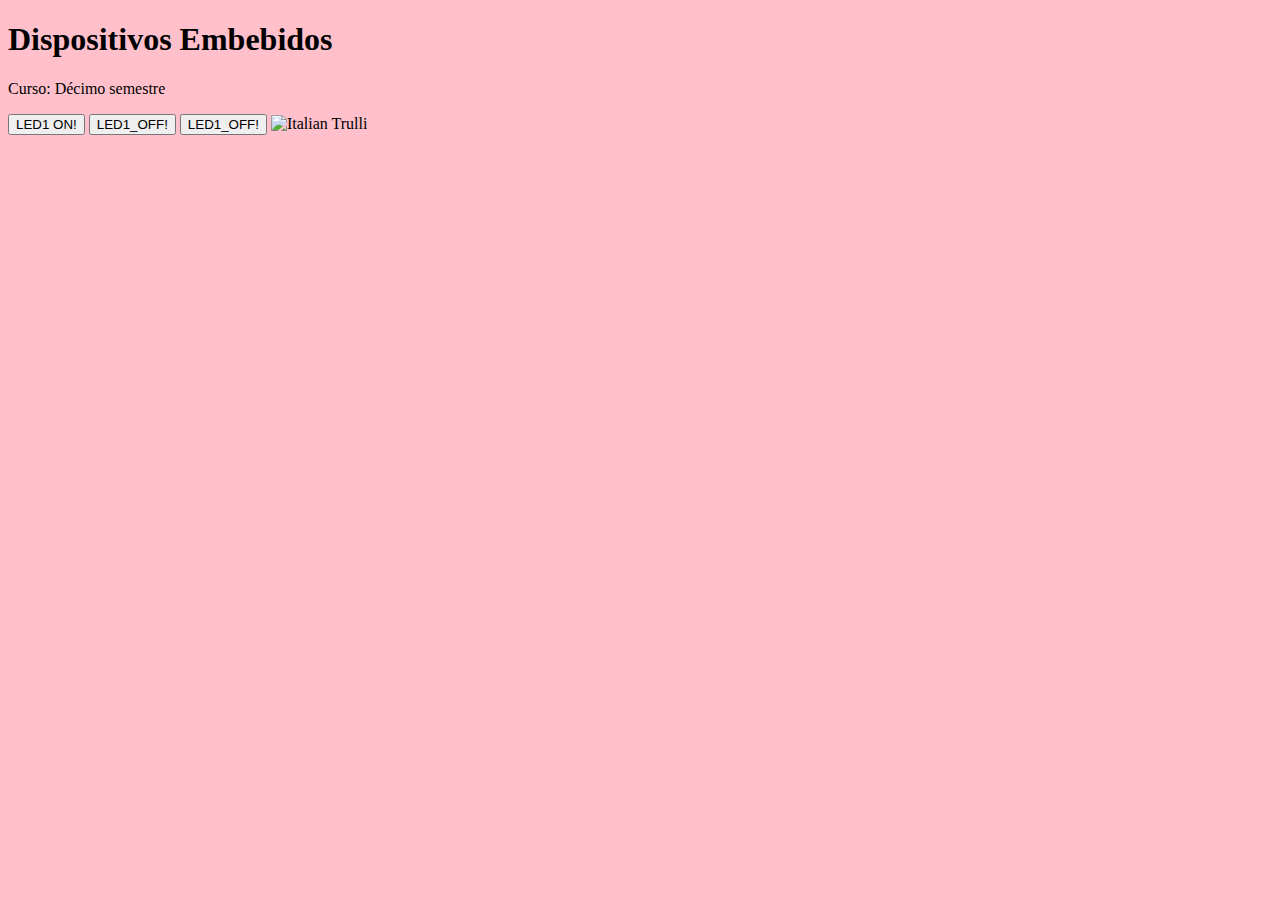
==== index.html @ 5c61f040 "Update index.html" ====
<!DOCTYPE html>
<html>
<head>
<title>EMBEBIDOS</title>
</head>
<body>

<h1>Dispositivos Embebidos</h1>
<p>Curso: Décimo semestre</p>
<button id = 'LED11'type="button" onclick="LED1();">
LED1 ON!</button>
<button type="button" onclick="location.assign(/LED1_OFF');">
LED1_OFF!</button>
<button type="button" onclick="location.assign('/LED1_OFF');">
LED1_OFF!</button>

<script>
et=document.getElementById("led 1");
console.log('hola');
function myFunction() {
  
}
function LED1(){
 console.log(et.innerText);	
 location.assign('/LED1_OFF');
 et.innerText='LED OFF';
}
function updateLed(led,val){

document.getElementById("led 1").innerText=val;
}
</script>
</body>
<body bgcolor="pink">
<img src="https://www.hbo.com/content/dam/hbodata/series/game-of-thrones/episodes/1/game-of-thrones-1-1920x1080.jpg/_jcr_content/renditions/cq5dam.web.1200.675.jpeg" alt="Italian Trulli">
</html>
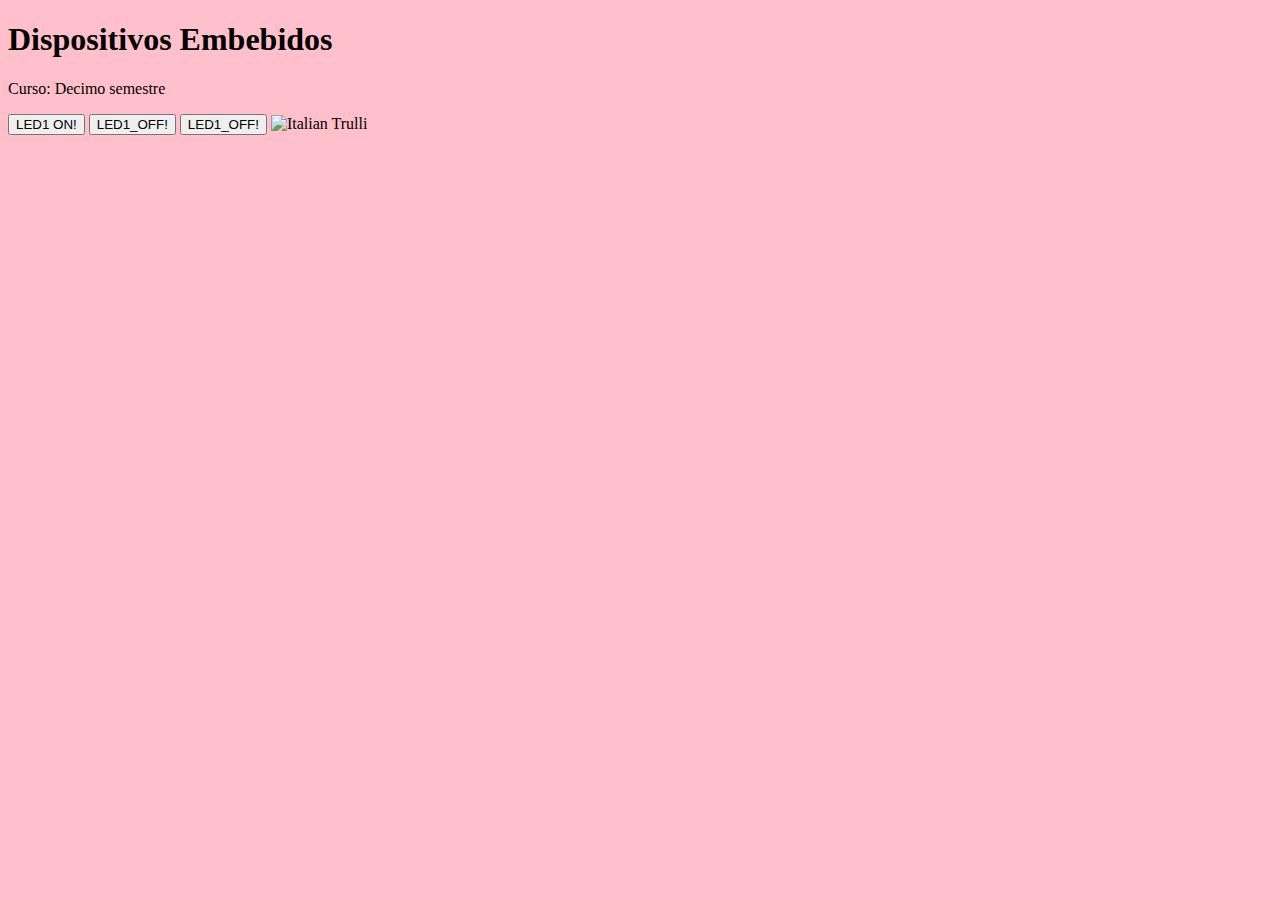
==== commit c109d26c: "Update index.html" ====
--- a/index.html
+++ b/index.html
@@ -7,7 +7,7 @@
 <body>
 
 <h1>Dispositivos Embebidos</h1>
-<p>Curso: Décimo semestre</p>
+<p>Curso: Decimo semestre</p>
 <button id = 'LED11'type="button" onclick="LED1();">
 LED1 ON!</button>
 <button type="button" onclick="location.assign(/LED1_OFF');">
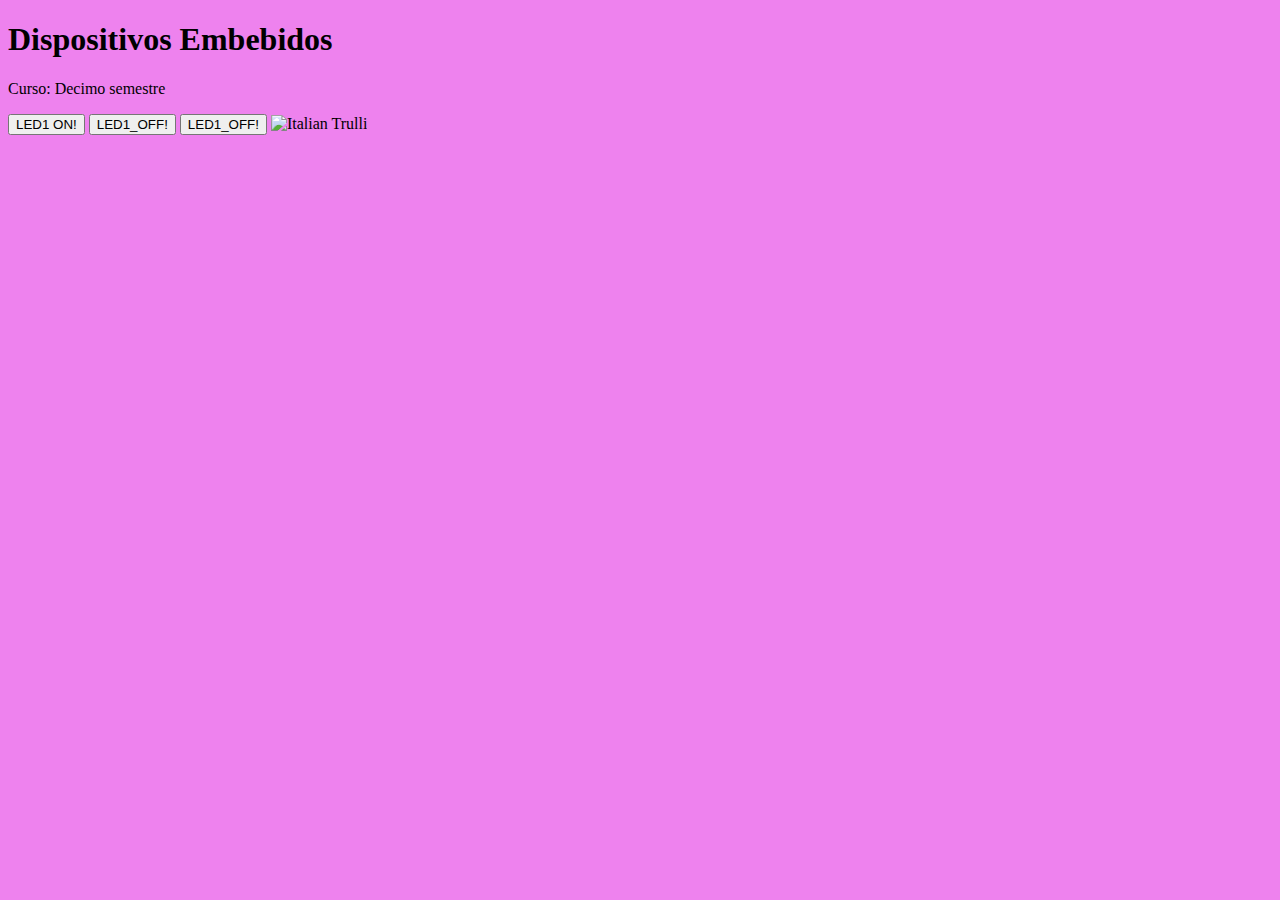
==== commit 5528bc7c: "Update index.html" ====
--- a/index.html
+++ b/index.html
@@ -16,7 +16,7 @@
 LED1_OFF!</button>
 
 <script>
-et=document.getElementById("led 1");
+et=document.getElementById("LED11");
 console.log('hola');
 function myFunction() {
   
@@ -32,6 +32,6 @@
 }
 </script>
 </body>
-<body bgcolor="pink">
+<body bgcolor="violet">
 <img src="https://www.hbo.com/content/dam/hbodata/series/game-of-thrones/episodes/1/game-of-thrones-1-1920x1080.jpg/_jcr_content/renditions/cq5dam.web.1200.675.jpeg" alt="Italian Trulli">
 </html>
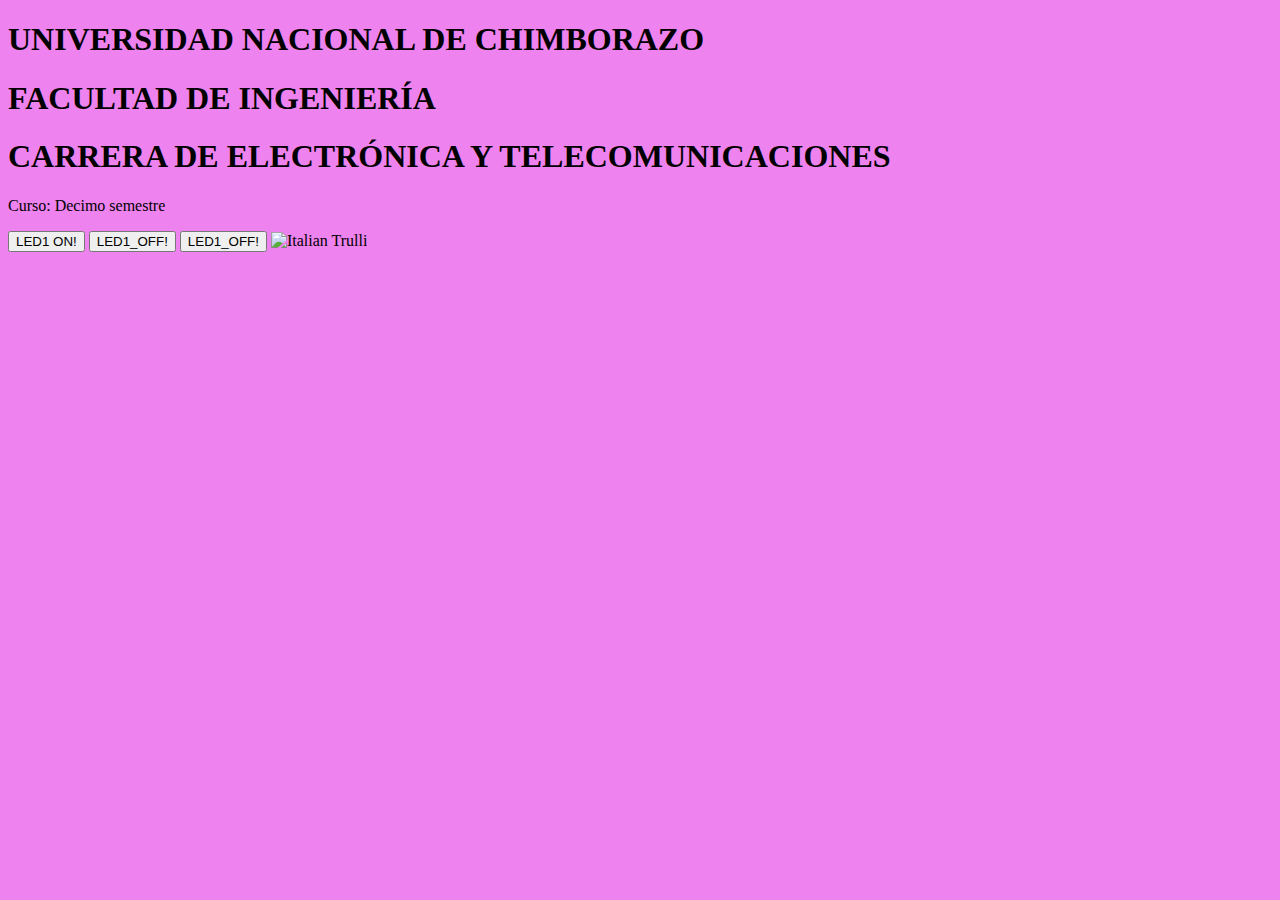
==== commit a539c9c2: "Update index.html" ====
--- a/index.html
+++ b/index.html
@@ -2,11 +2,14 @@
 <!DOCTYPE html>
 <html>
 <head>
-<title>EMBEBIDOS</title>
+<title>ESTACIÓN METEOROLOGICA</title>
 </head>
 <body>
 
-<h1>Dispositivos Embebidos</h1>
+<h1>UNIVERSIDAD NACIONAL DE CHIMBORAZO</h1>
+<h1>FACULTAD DE INGENIERÍA</h1>
+<h1>CARRERA DE ELECTRÓNICA Y TELECOMUNICACIONES</h1>  
+  
 <p>Curso: Decimo semestre</p>
 <button id = 'LED11'type="button" onclick="LED1();">
 LED1 ON!</button>
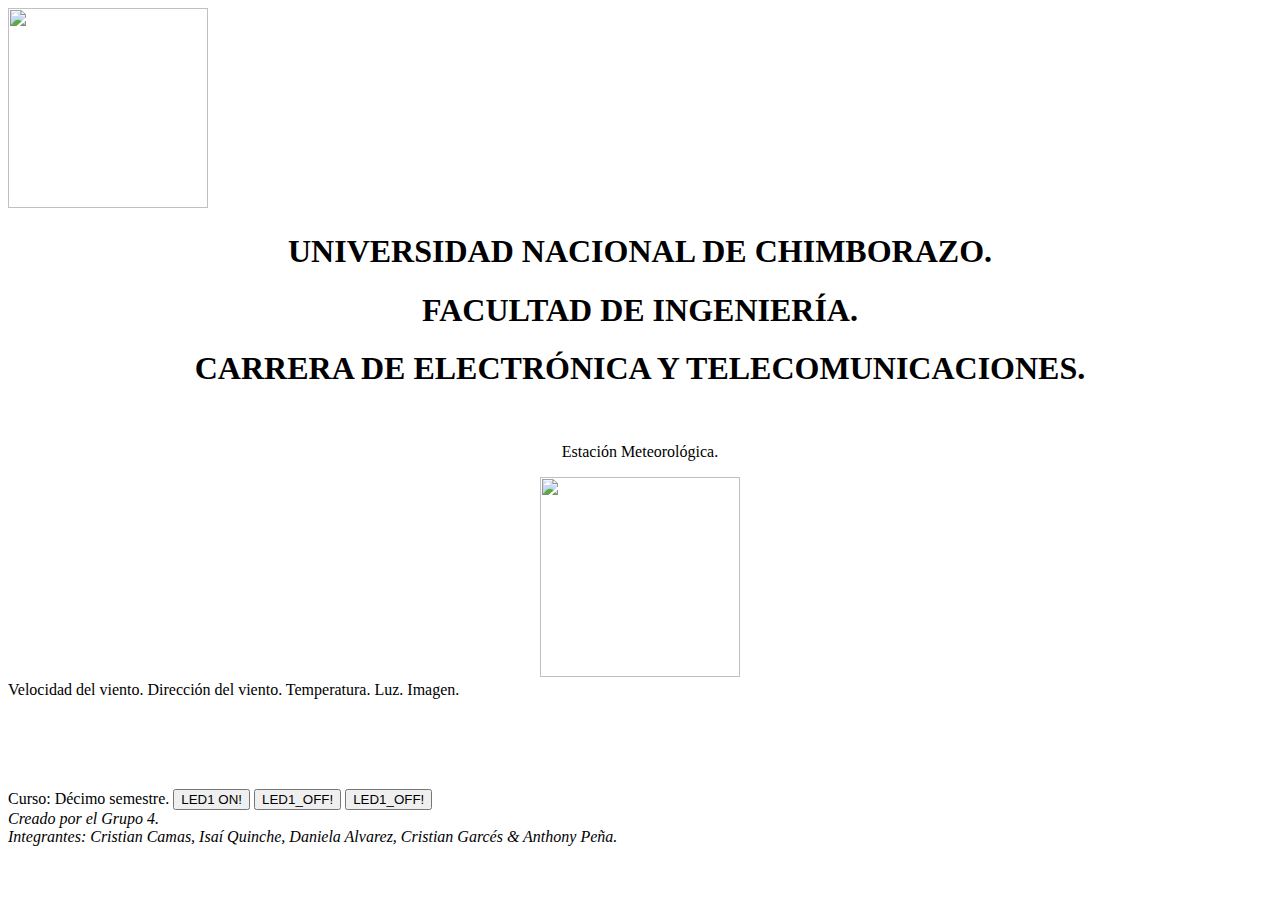
==== commit 8cd48690: "Update index.html" ====
--- a/index.html
+++ b/index.html
@@ -1,16 +1,40 @@
-
 <!DOCTYPE html>
 <html>
 <head>
 <title>ESTACIÓN METEOROLOGICA</title>
+<link rel="stylesheet" href=" .css">
 </head>
 <body>
 
-<h1>UNIVERSIDAD NACIONAL DE CHIMBORAZO</h1>
-<h1>FACULTAD DE INGENIERÍA</h1>
-<h1>CARRERA DE ELECTRÓNICA Y TELECOMUNICACIONES</h1>  
-  
-<p>Curso: Decimo semestre</p>
+<im1>
+<img src="ICITS.png" width="200" height="200"/> 
+</im1>
+
+<CENTER>
+<h1>UNIVERSIDAD NACIONAL DE CHIMBORAZO.</h1>
+<h1>FACULTAD DE INGENIERÍA.</h1>
+<h1>CARRERA DE ELECTRÓNICA Y TELECOMUNICACIONES.</h1> 
+</CENTER>
+
+<CENTER>
+<br/>
+<p>Estación Meteorológica.</p>
+<im2>
+<img src="estacion.png" width="200" height="200"/> 
+</im2> 
+</CENTER>
+
+<p1>Velocidad del viento.</p1>
+<p2>Dirección del viento.</p2>
+<p3>Temperatura.</p3>
+<p4>Luz.</p4>
+<p5>Imagen.</p5>
+
+
+<br/><br/><br/><br/><br/><br/>     
+<p6></p6>
+ 
+<p6>Curso: Décimo semestre.</p6>
 <button id = 'LED11'type="button" onclick="LED1();">
 LED1 ON!</button>
 <button type="button" onclick="location.assign(/LED1_OFF');">
@@ -35,6 +59,10 @@
 }
 </script>
 </body>
-<body bgcolor="violet">
-<img src="https://www.hbo.com/content/dam/hbodata/series/game-of-thrones/episodes/1/game-of-thrones-1-1920x1080.jpg/_jcr_content/renditions/cq5dam.web.1200.675.jpeg" alt="Italian Trulli">
+<body background="fondo3.gif">
+
+<address>Creado por el Grupo 4.<br>
+  Integrantes: Cristian Camas, Isaí Quinche, Daniela Alvarez, Cristian Garcés & Anthony Peña.</address>
 </html>
+
+ 
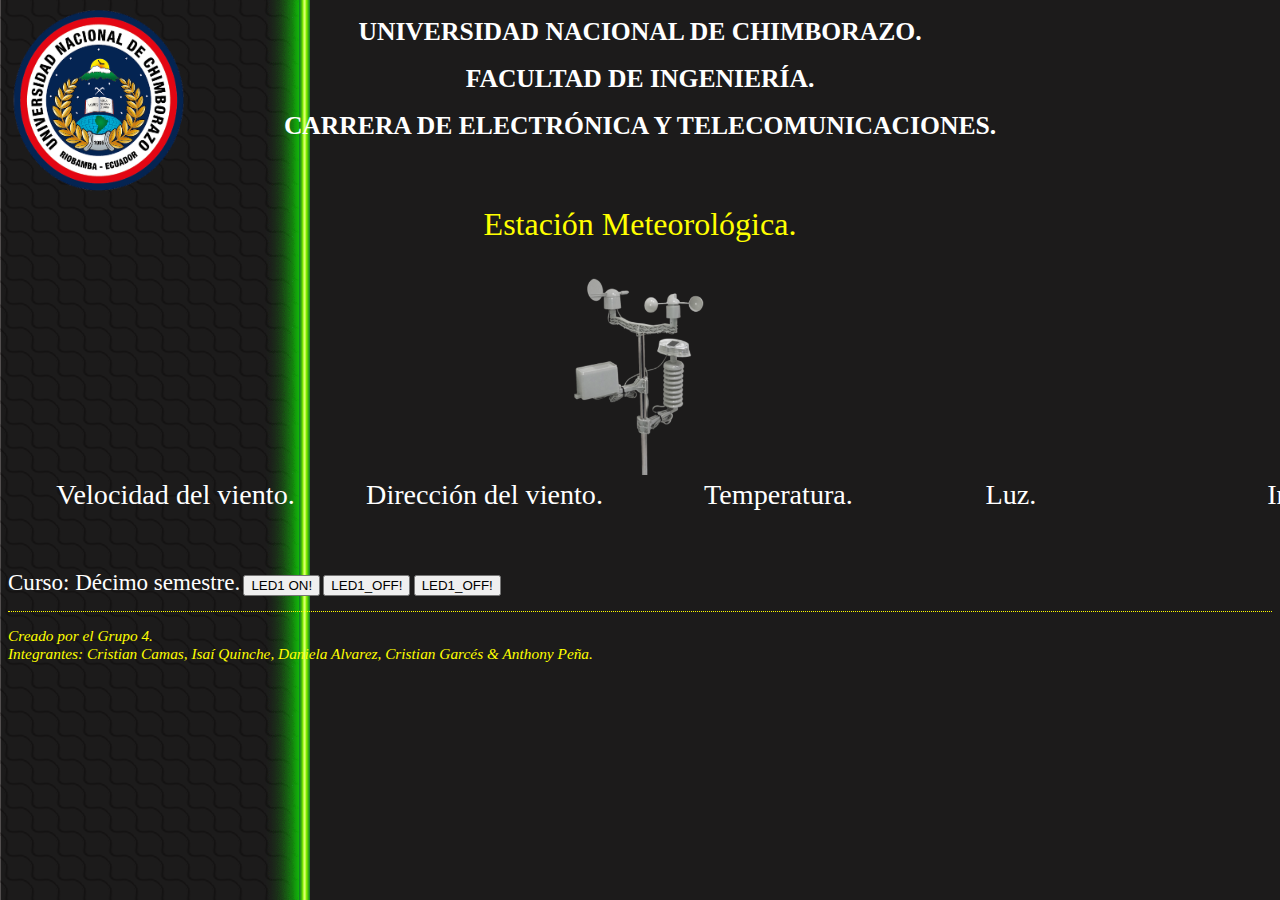
==== commit 65c0ad3c: "Update index.html" ====
--- a/index.html
+++ b/index.html
@@ -2,7 +2,7 @@
 <html>
 <head>
 <title>ESTACIÓN METEOROLOGICA</title>
-<link rel="stylesheet" href=" .css">
+<link rel="stylesheet" href=" estilo_estacion.css">
 </head>
 <body>
 
--- a/estilo_estacion.css
+++ b/estilo_estacion.css
@@ -0,0 +1,85 @@
+body {
+  padding-left: 0em;
+  font-family: Papyrus, "Times New Roman",
+    Times, serif;
+  font-size: 80%;	
+  color: white;
+  background-color: #d8da3d }
+  
+  
+  p{
+  font-family: Papyrus, "Times New Roman",
+    Times, serif;
+  color: yellow;	
+  font-size: 250%;  
+  }
+  
+  p1{
+  font-family: Papyrus, "Times New Roman",
+    Times, serif;
+  position: absolute;
+  left: 2em;  
+  color: white;	
+  font-size: 220%;  
+  }
+  
+  p2{
+  font-family: Papyrus, "Times New Roman",
+    Times, serif;
+  position: absolute;
+  left: 13em;
+  color: white;	
+  font-size: 220%;  
+  }
+  
+  p3{
+  font-family: Papyrus, "Times New Roman",
+    Times, serif;
+  position: absolute;
+  left: 25em;
+  color: white;	
+  font-size: 220%;  
+  } 
+ 
+  p4{
+  font-family: Papyrus, "Times New Roman",
+    Times, serif;
+  position: absolute;
+  left: 35em;
+  color: white;	
+  font-size: 220%;  
+  }
+ 
+  p5{
+  font-family: Papyrus, "Times New Roman",
+    Times, serif;
+  position: absolute;
+  left: 45em;
+  color: white;	
+  font-size: 220%;  
+  }
+  
+  p6{
+  font-family: Papyrus, "Times New Roman",
+    Times, serif;
+  color: white;	
+  font-size: 180%;  
+  } 
+ 
+  im1 {
+	position: absolute;
+	padding: 0;
+    margin: 0;
+	top: 0em;
+    left: 0em;
+	}
+
+  address {
+    margin-top: 1em;
+    padding-top: 1em;
+	font-size: 120%;
+	color: yellow;	
+    border-top: thin dotted }
+	
+  
+	